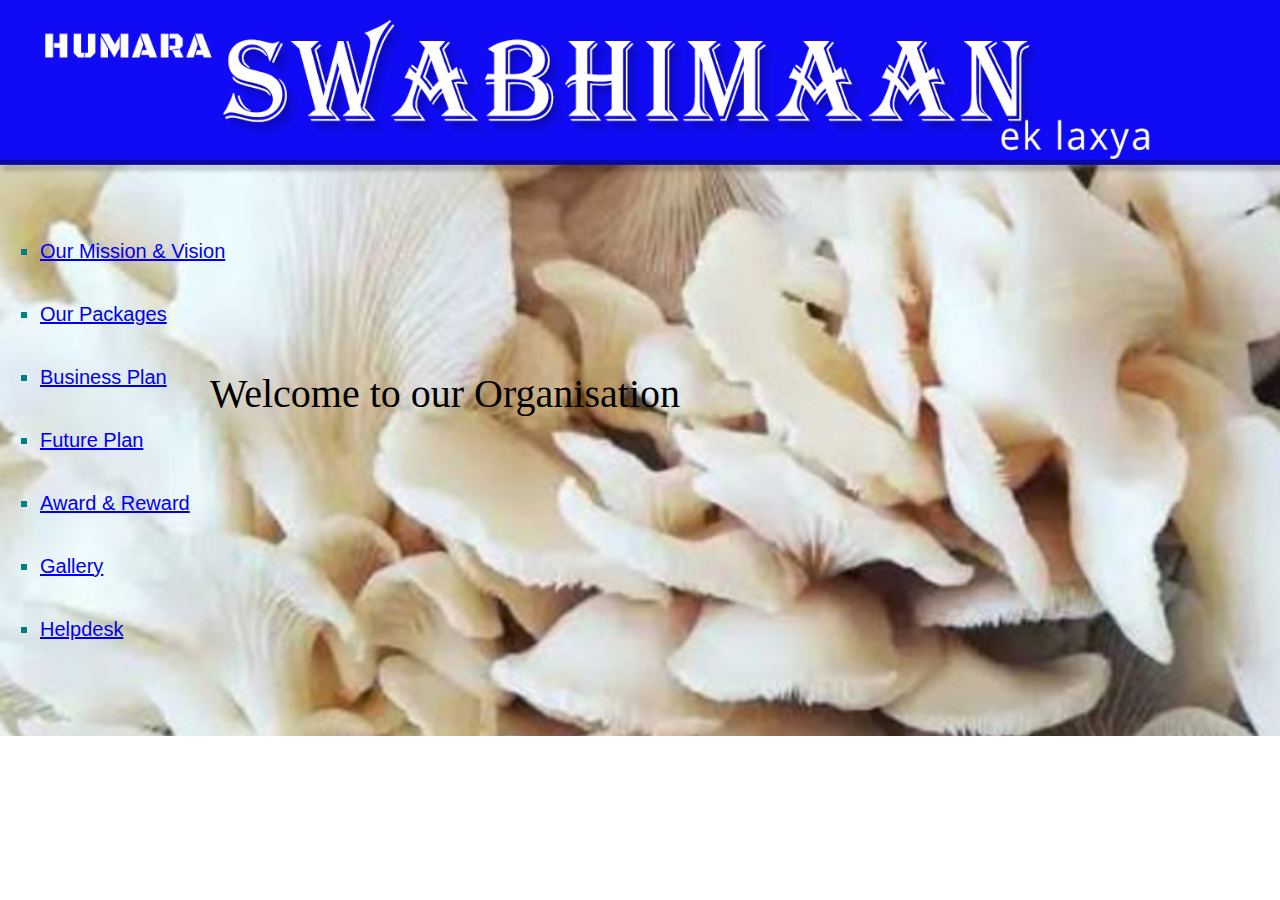
==== index.html @ f7e1e7da "Add files via upload" ====
<!DOCTYPE html>
<html lang="en">

<head>
    <meta charset="UTF-8">
    <meta name="viewport" content="width=device-width, initial-scale=1.0">
    <link rel="stylesheet" href="layout.css">
    <title>Humara Swabhimaan</title>
</head>

<body>


    <div class="tm-bullets">
        <p style="font-size: 40px;color: black;text-align: center;">Welcome to our Organisation</p>
        <ul>
            <li><a href="mission.html">Our Mission & Vision</a></li>
            <li><a href="package.html">Our Packages</a></li>
            <li><a href="business.html">Business Plan</a></li>
            <li><a href="future.html">Future Plan</a></li>
            <li><a href="award.html">Award & Reward</a></li>
            <li><a href="gallery.html">Gallery</a></li>
            <li><a href="helpdesk.html">Helpdesk</a></li>
        </ul>

    </div>


</body>

</html>
---- layout.css ----
body {
    background-image: url("images/Back.jpg");
    background-repeat: no-repeat;
    background-size: cover;
}

* {
    margin: 0;
    padding: 0;
}

header {
    height: 100px;
    width: 100%;
}

.tm-bullets {
    position: relative;
    top: 200px;
    font-size: 20px;
    left: 20px;
    padding: 20px;
}

.tm-bullets p {
    float: right;
    position: relative;
    text-align: center;
    font-family: serif;
    right: 600px;
    top: 150px;
}

.tm-bullets ul li {
    text-decoration: none;
    list-style-type: square;
    font-family: sans-serif;
    padding-top: 20px;
    padding-bottom: 20px;
    color: teal;
    position: relative;
}

.tm-bullets ul {
    color: teal;
}


/* header h1 {
    font-size: 40px;
    position: fixed;
    text-align: center;
}

header p {
    font-size: 20px;
    text-align: center;
    position: relative;
} */
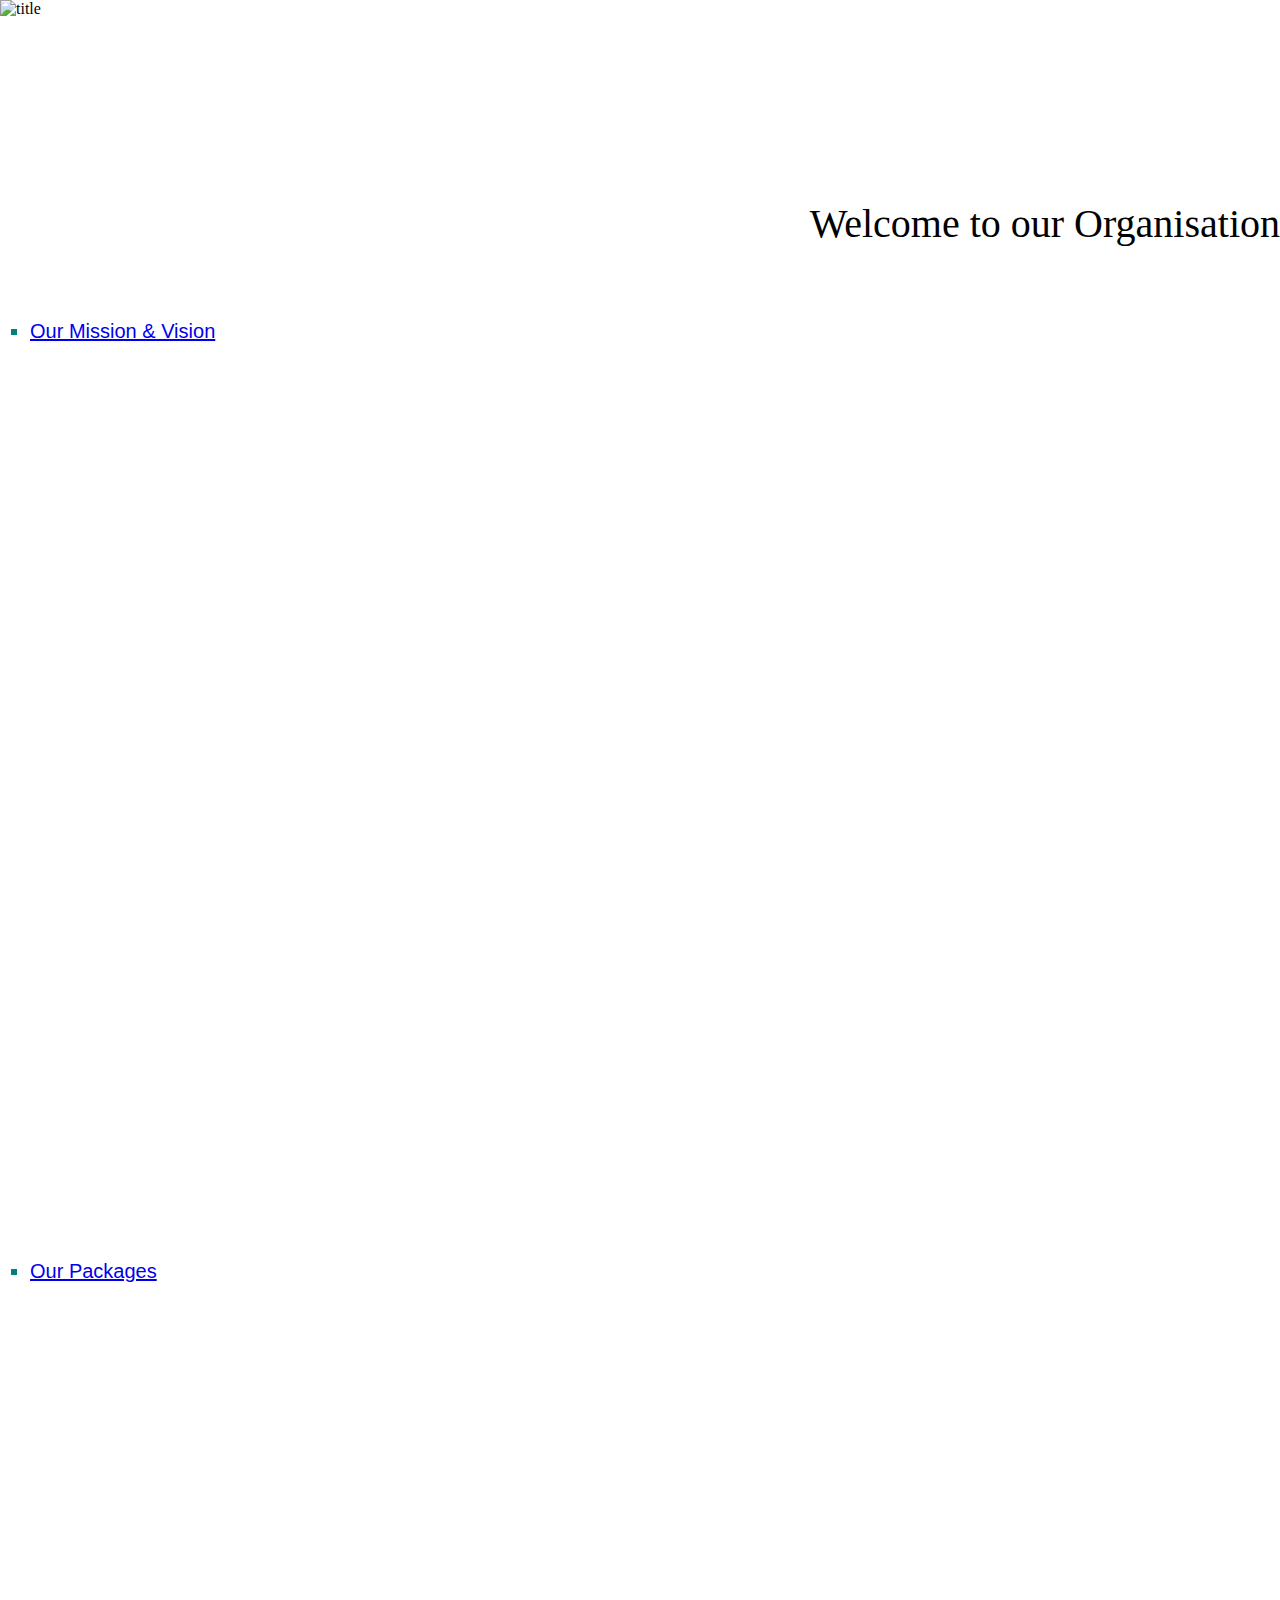
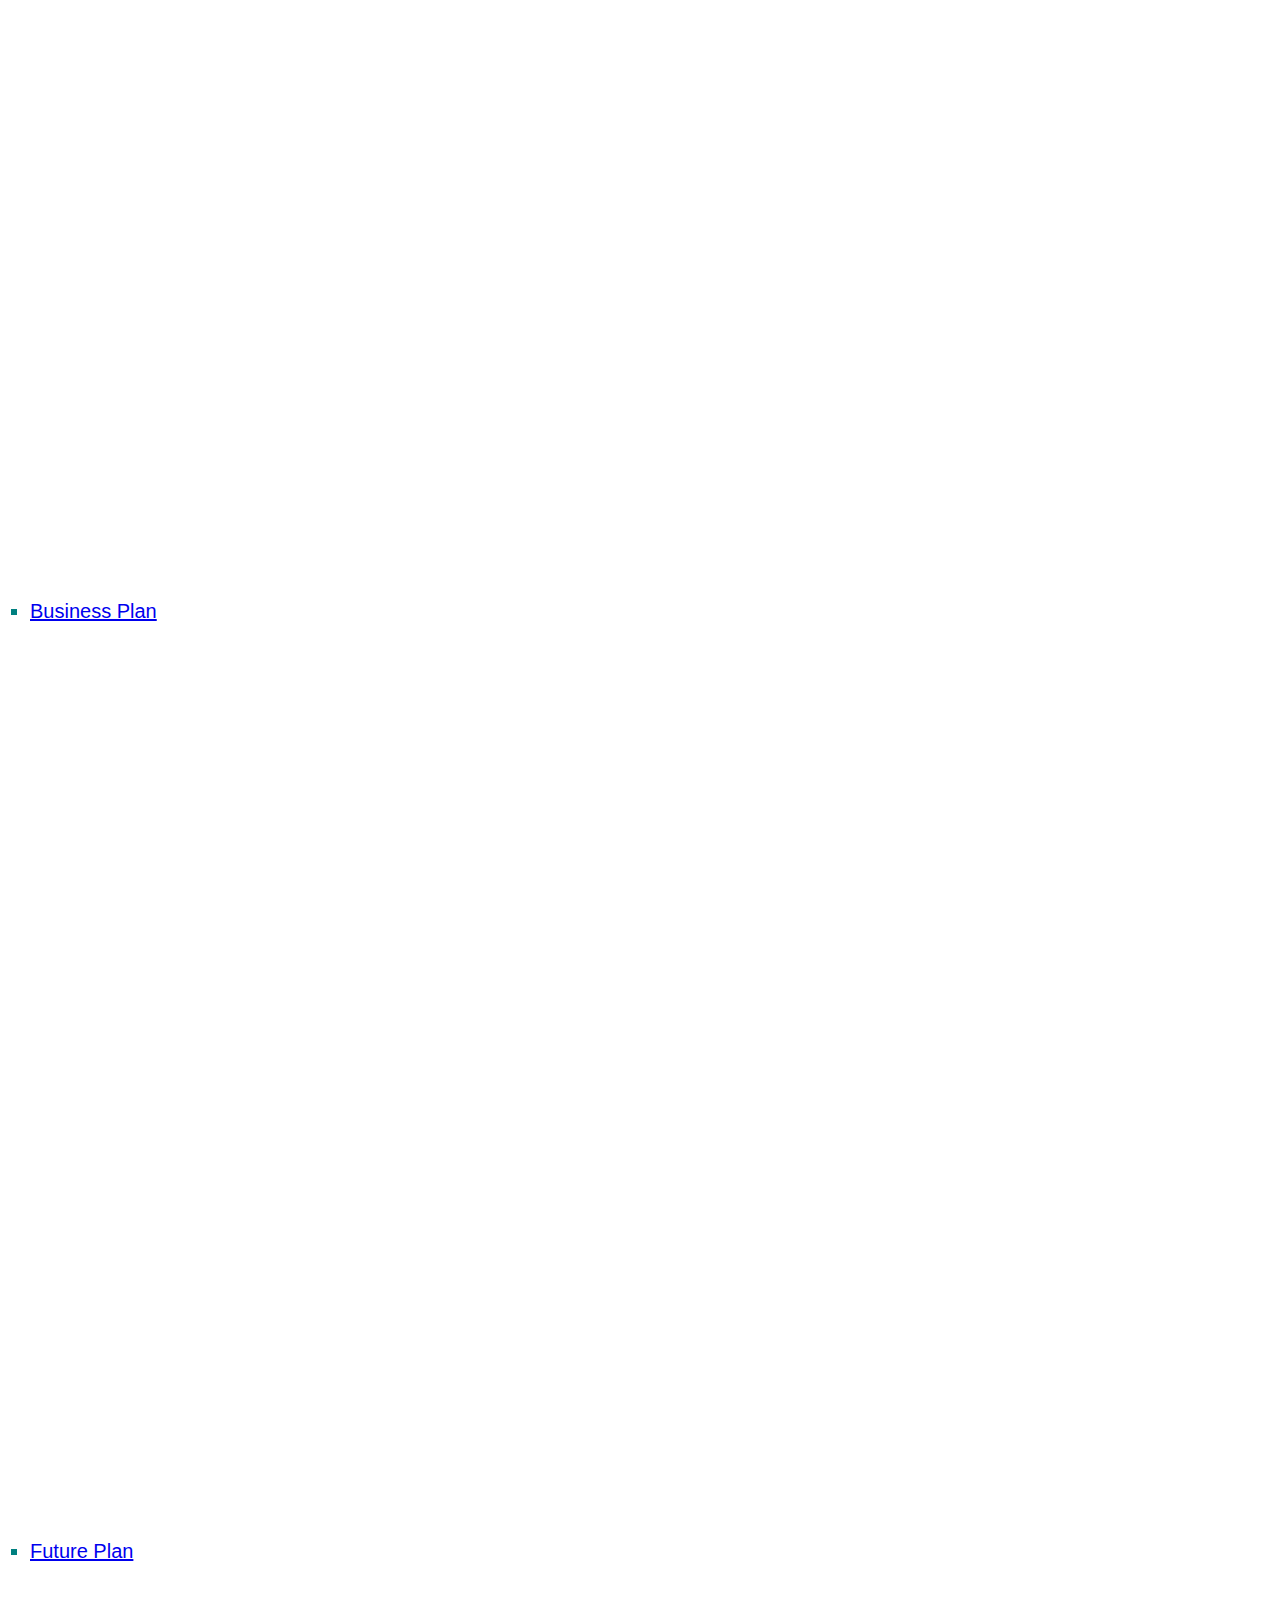
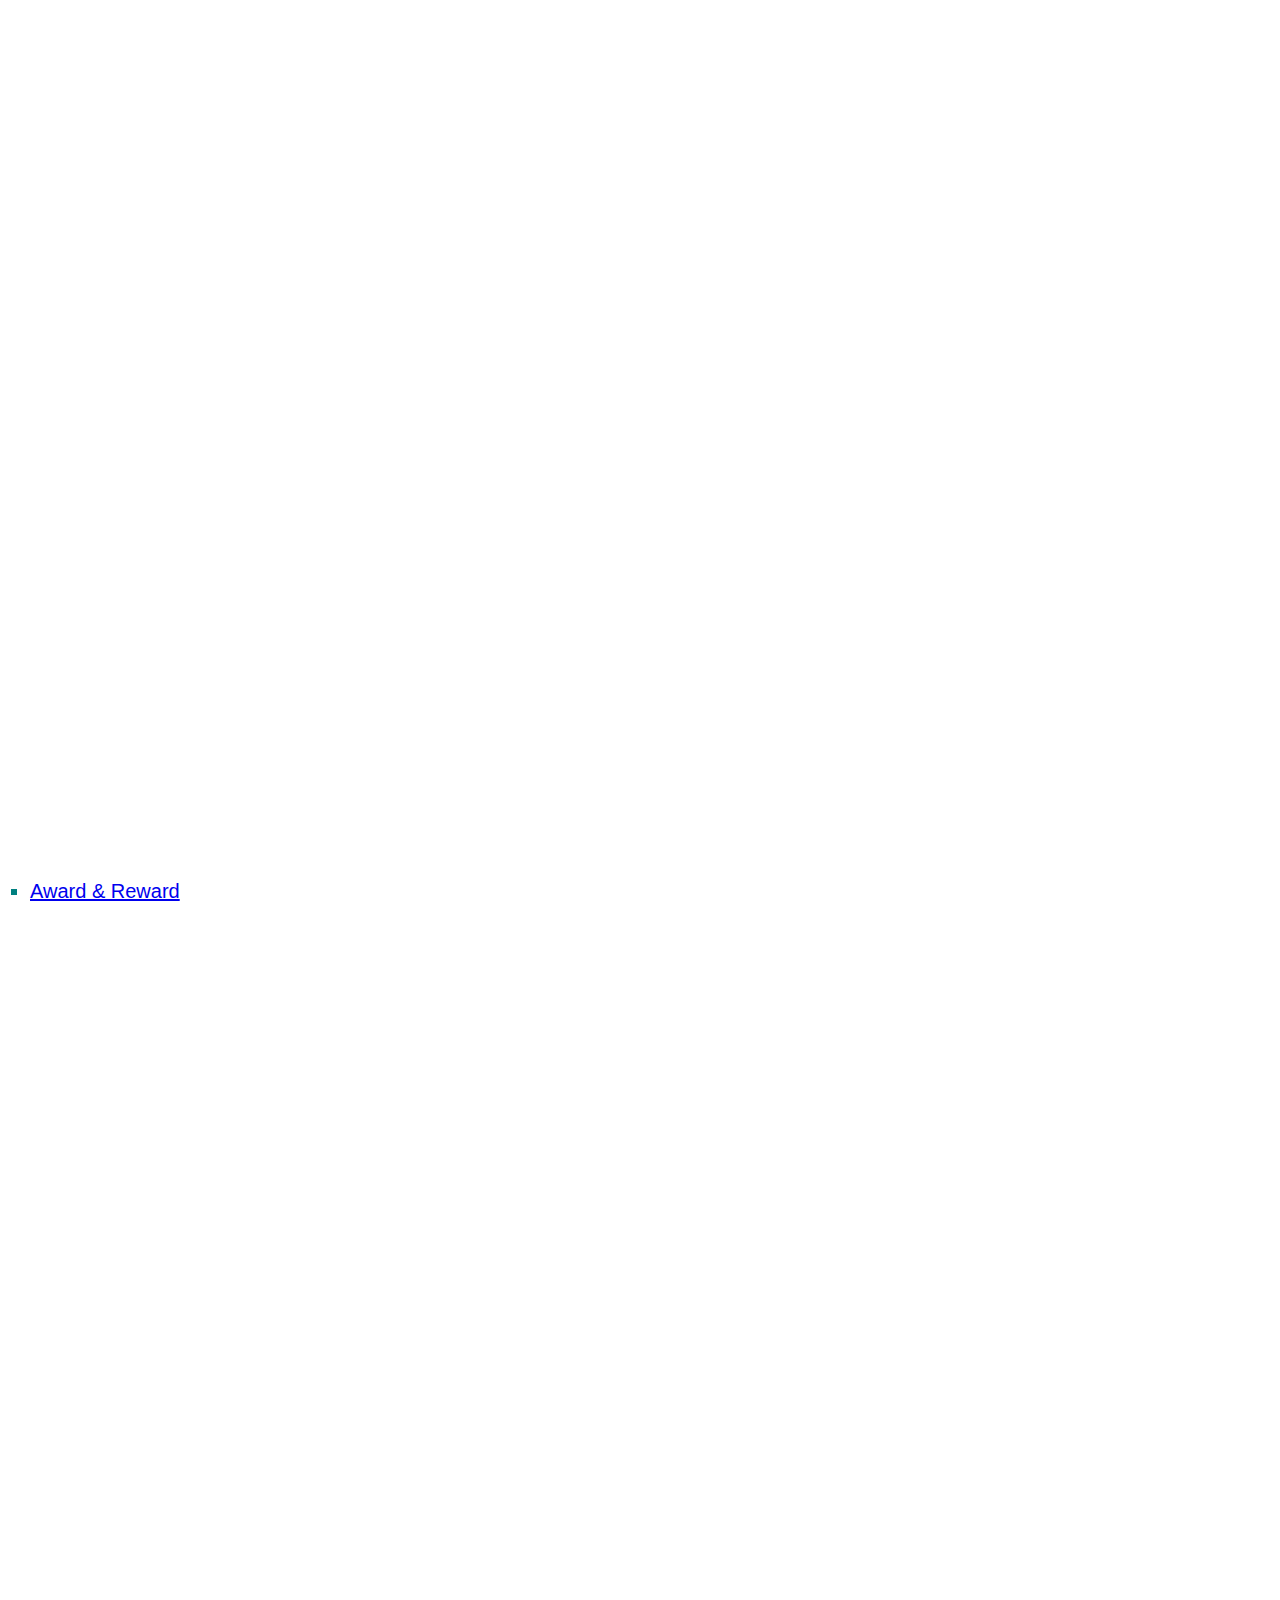
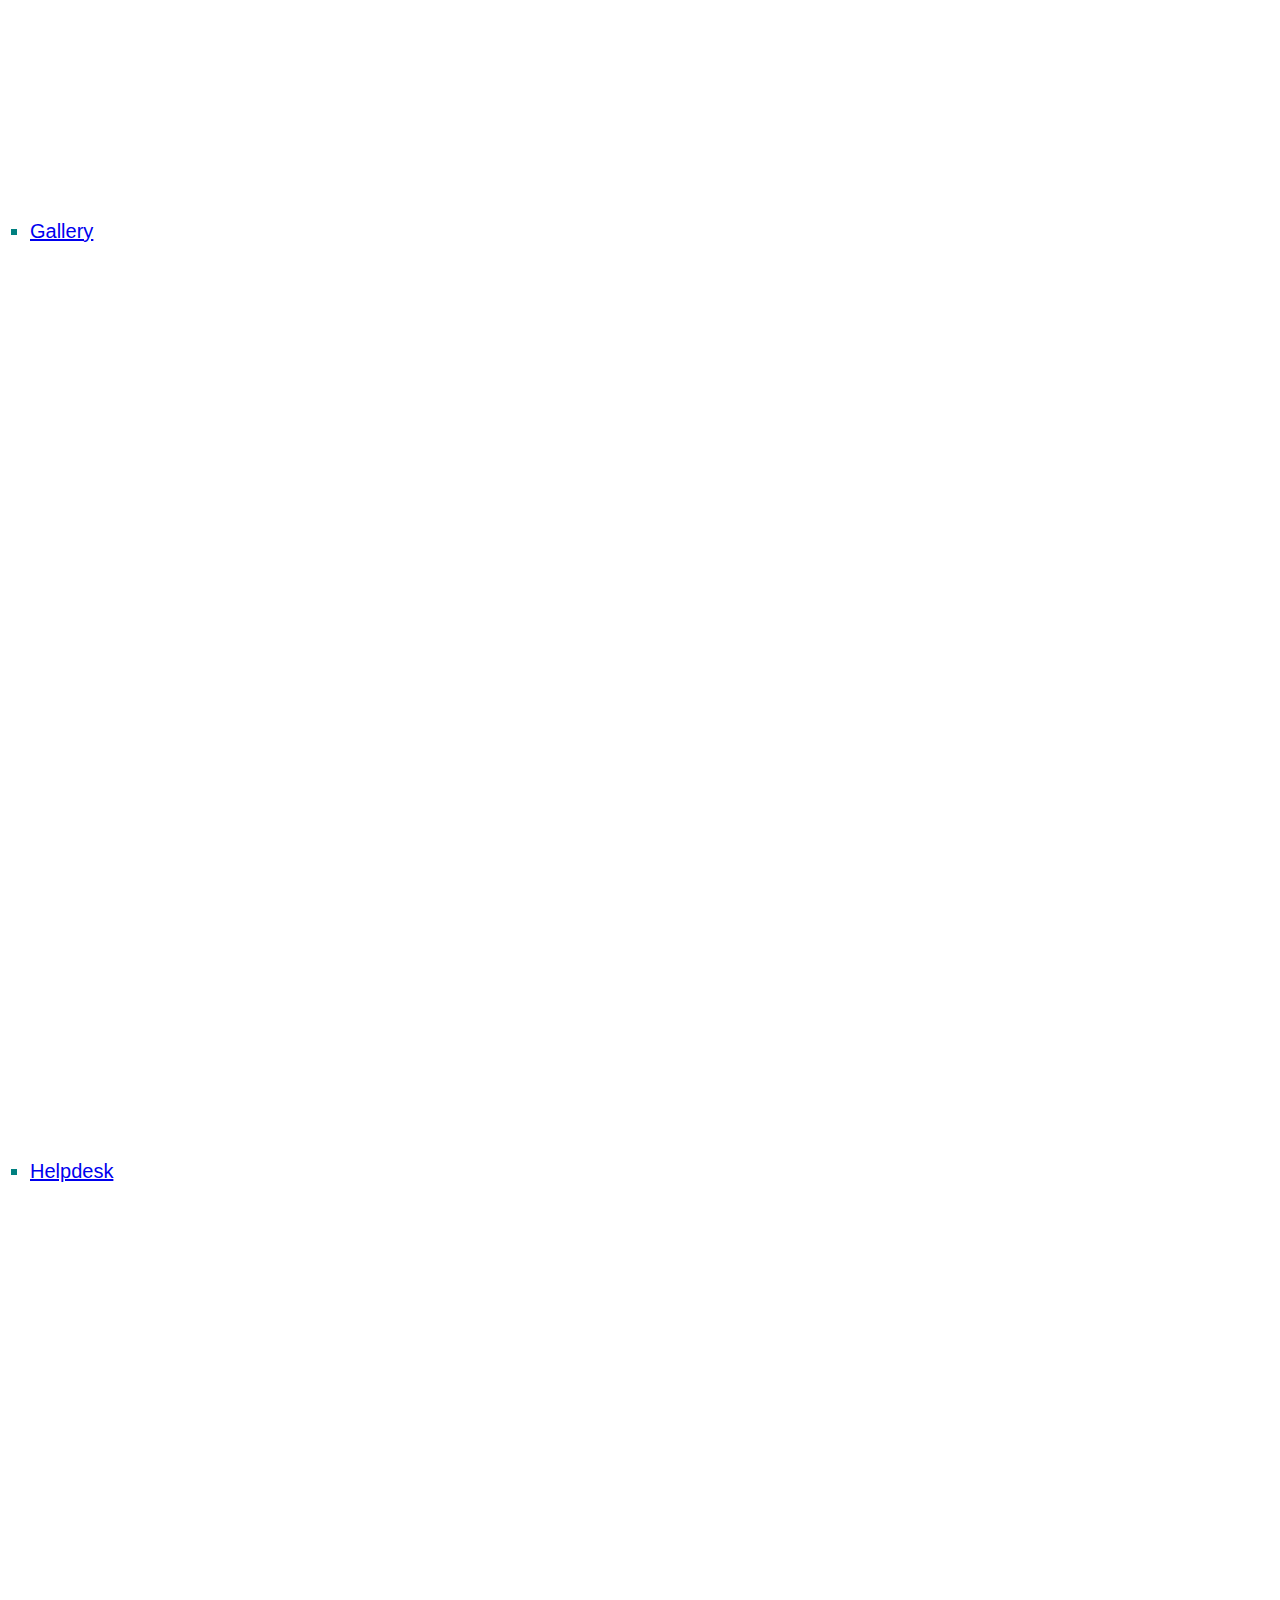
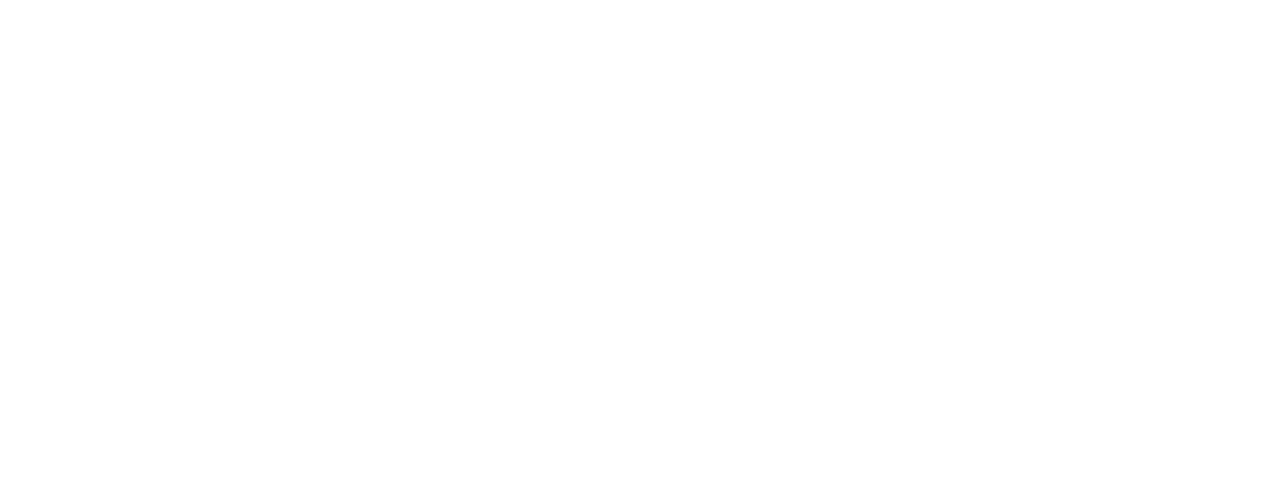
==== commit 92036719: "Add files via upload" ====
--- a/index.html
+++ b/index.html
@@ -8,10 +8,14 @@
     <title>Humara Swabhimaan</title>
 </head>
 
-<body>
+<body class="tm-index">
+    <header class="tm-header">
+        <img src="images/title.png" alt="title">
+
+    </header>
 
 
-    <div class="tm-bullets">
+    <div class="tm-bullets tm-bac">
         <p style="font-size: 40px;color: black;text-align: center;">Welcome to our Organisation</p>
         <ul>
             <li><a href="mission.html">Our Mission & Vision</a></li>
--- a/layout.css
+++ b/layout.css
@@ -1,12 +1,12 @@
-body {
-    background-image: url("images/Back.jpg");
-    background-repeat: no-repeat;
-    background-size: cover;
-}
-
 * {
     margin: 0;
     padding: 0;
+    height: 100vh;
+}
+
+.tm-index {
+    max-width: 1530px;
+    height: 640px;
 }
 
 header {
@@ -14,24 +14,23 @@
     width: 100%;
 }
 
-.tm-bullets {
-    position: relative;
-    top: 200px;
-    font-size: 20px;
-    left: 20px;
-    padding: 20px;
+.tm-back {
+    background-image: url("images/Back.png");
+    height: 100vh;
 }
 
 .tm-bullets p {
+    top: 350px;
     float: right;
     position: relative;
     text-align: center;
     font-family: serif;
     right: 600px;
-    top: 150px;
 }
 
 .tm-bullets ul li {
+    top: 200px;
+    left: 30px;
     text-decoration: none;
     list-style-type: square;
     font-family: sans-serif;
@@ -39,10 +38,7 @@
     padding-bottom: 20px;
     color: teal;
     position: relative;
-}
-
-.tm-bullets ul {
-    color: teal;
+    font-size: 20px;
 }
 
 
@@ -56,4 +52,18 @@
     font-size: 20px;
     text-align: center;
     position: relative;
-} */+} */
+
+
+/* Responsive Code*/
+
+@media screen and (max-width:1500px) {
+    .tm-bullets p {
+        position: relative;
+        top: 200px;
+        left: 0;
+        padding-bottom: 10px;
+        right: 0;
+        top: 100px;
+    }
+}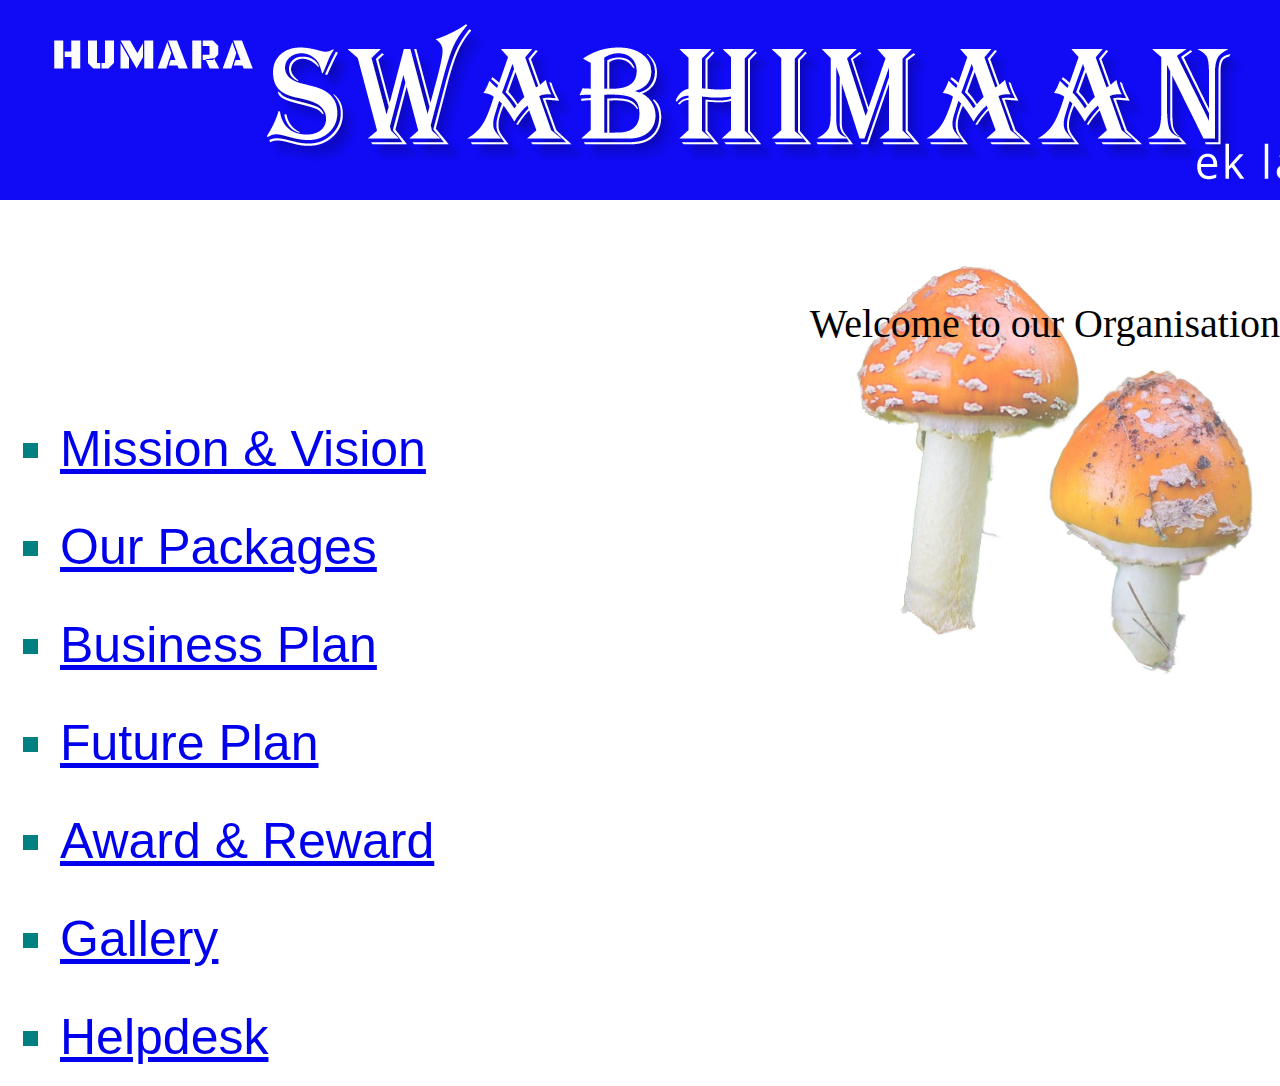
==== commit 15fd2c69: "Update index.html" ====
--- a/index.html
+++ b/index.html
@@ -18,7 +18,7 @@
     <div class="tm-bullets tm-bac">
         <p style="font-size: 40px;color: black;text-align: center;">Welcome to our Organisation</p>
         <ul>
-            <li><a href="mission.html">Our Mission & Vision</a></li>
+            <li><a href="mission.html">Mission & Vision</a></li>
             <li><a href="package.html">Our Packages</a></li>
             <li><a href="business.html">Business Plan</a></li>
             <li><a href="future.html">Future Plan</a></li>
@@ -32,4 +32,4 @@
 
 </body>
 
-</html>+</html>
--- a/layout.css
+++ b/layout.css
@@ -1,17 +1,16 @@
 * {
     margin: 0;
     padding: 0;
-    height: 100vh;
 }
 
 .tm-index {
     max-width: 1530px;
-    height: 640px;
 }
 
 header {
-    height: 100px;
-    width: 100%;
+    height: 200px;
+    width: 400%;
+    background-color: #100bf4;
 }
 
 .tm-back {
@@ -30,7 +29,7 @@
 
 .tm-bullets ul li {
     top: 200px;
-    left: 30px;
+    left: 60px;
     text-decoration: none;
     list-style-type: square;
     font-family: sans-serif;
@@ -38,7 +37,8 @@
     padding-bottom: 20px;
     color: teal;
     position: relative;
-    font-size: 20px;
+    font-size: 50px;
+    width:400px;
 }
 
 
@@ -66,4 +66,4 @@
         right: 0;
         top: 100px;
     }
-}+}
